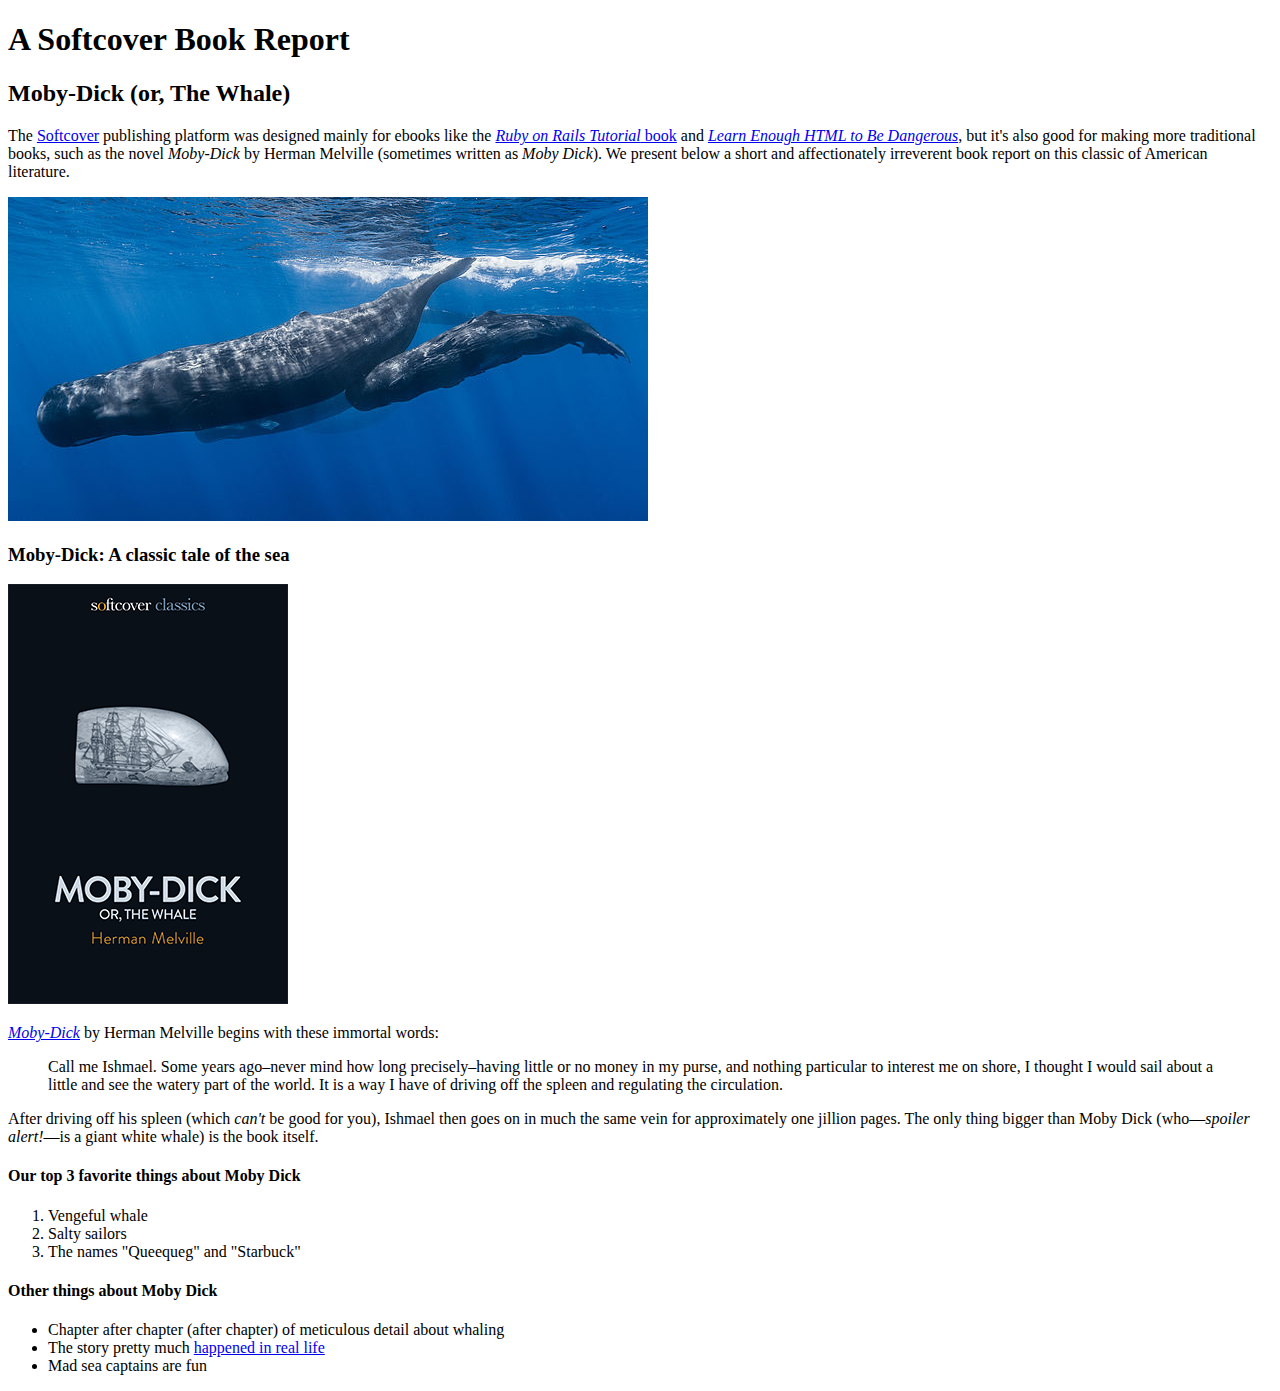
==== moby_dick.html @ bd425c8c "Add Tags and Moby-Dick pages with images" ====
<!DOCTYPE html>
<html lang="en">
<head>
  <meta charset="UTF-8">
  <title>Moby Dick</title>
</head>
<body>
  <!-- much here to be styled, will do so in last section -->
  <header>
    <h1>A Softcover Book Report</h1>
    <h2> Moby-Dick (or, The Whale)</h2>
  </header>

  <div>
    <p>
      The <a href="https://www.softcover.io/">Softcover</a> publishing platform
      was designed mainly for ebooks like the
      <a href="https://railstutorial.org/book"><em>Ruby on Rails Tutorial</em>
      book</a> and <a href="https://learnenough.com/html"><em>Learn Enough
      HTML to Be Dangerous</em></a>, but it's also good for making more
      traditional books, such as the novel <em>Moby-Dick</em> by Herman
      Melville (sometimes written as <em>Moby Dick</em>). We present below a
      short and affectionately irreverent book report on this classic of
      American literature. 
    </p>
  </div>

  <a href= "https://commons.wikimedia.org/wiki/File:Sperm_whale_pod.jpg">
    <img src="images/sperm_whales.jpg" alt="Sperm whales underwater">
  </a>

  <div>
      <h3>Moby-Dick: A classic tale of the sea</h3>

      <a href="https://www.softcover.io/read/6070fb03/moby-dick"
        target="_blank" rel="noopener">
        <img src="images/moby_dick.png" alt="Moby Dick">
      </a>
      <p>
        <a href="https://www.softcover.io/read/6070fb03/moby-dick"
          target="_blank" rel="noopener">
          <em>Moby-Dick</em></a>
          by Herman Melville begins with these immortal words: 
      </p>

      <blockquote>
        <p>
          <span>Call me Ishmael.</span> Some years ago–never mind how long
          precisely–having little or no money in my purse, and nothing
          particular to interest me on shore, I thought I would sail about a
          little and see the watery part of the world. It is a way I have of
          driving off the spleen and regulating the circulation.
        </p>
      </blockquote>

        <p>
          After driving off his spleen (which <em>can't</em> be good for you),
          Ishmael then goes on in much the same vein for approximately one
          jillion pages. The only thing bigger than Moby Dick (who—<em>spoiler
          alert!</em>—is a giant white whale) is the book itself.
        </p>

    <h4>Our top 3 favorite things about Moby Dick</h4>    

    <ol>
      <li>Vengeful whale</li>
      <li>Salty sailors</li>
      <li>The names "Queequeg" and "Starbuck"</li>
    </ol>

    <h4>Other things about Moby Dick</h4>

    <ul>
      <li>Chapter after chapter (after chapter) of meticulous detail about whaling</li>
      <li>
        The story pretty much
        <a href="https://en.wikipedia.org/wiki/Essex_(whaleship)"
        target="_blank" rel="noopener">happened in real life</a>
      </li>
      <li>Mad sea captains are fun</li>
    </ul>

  </div>
</body>
</html>
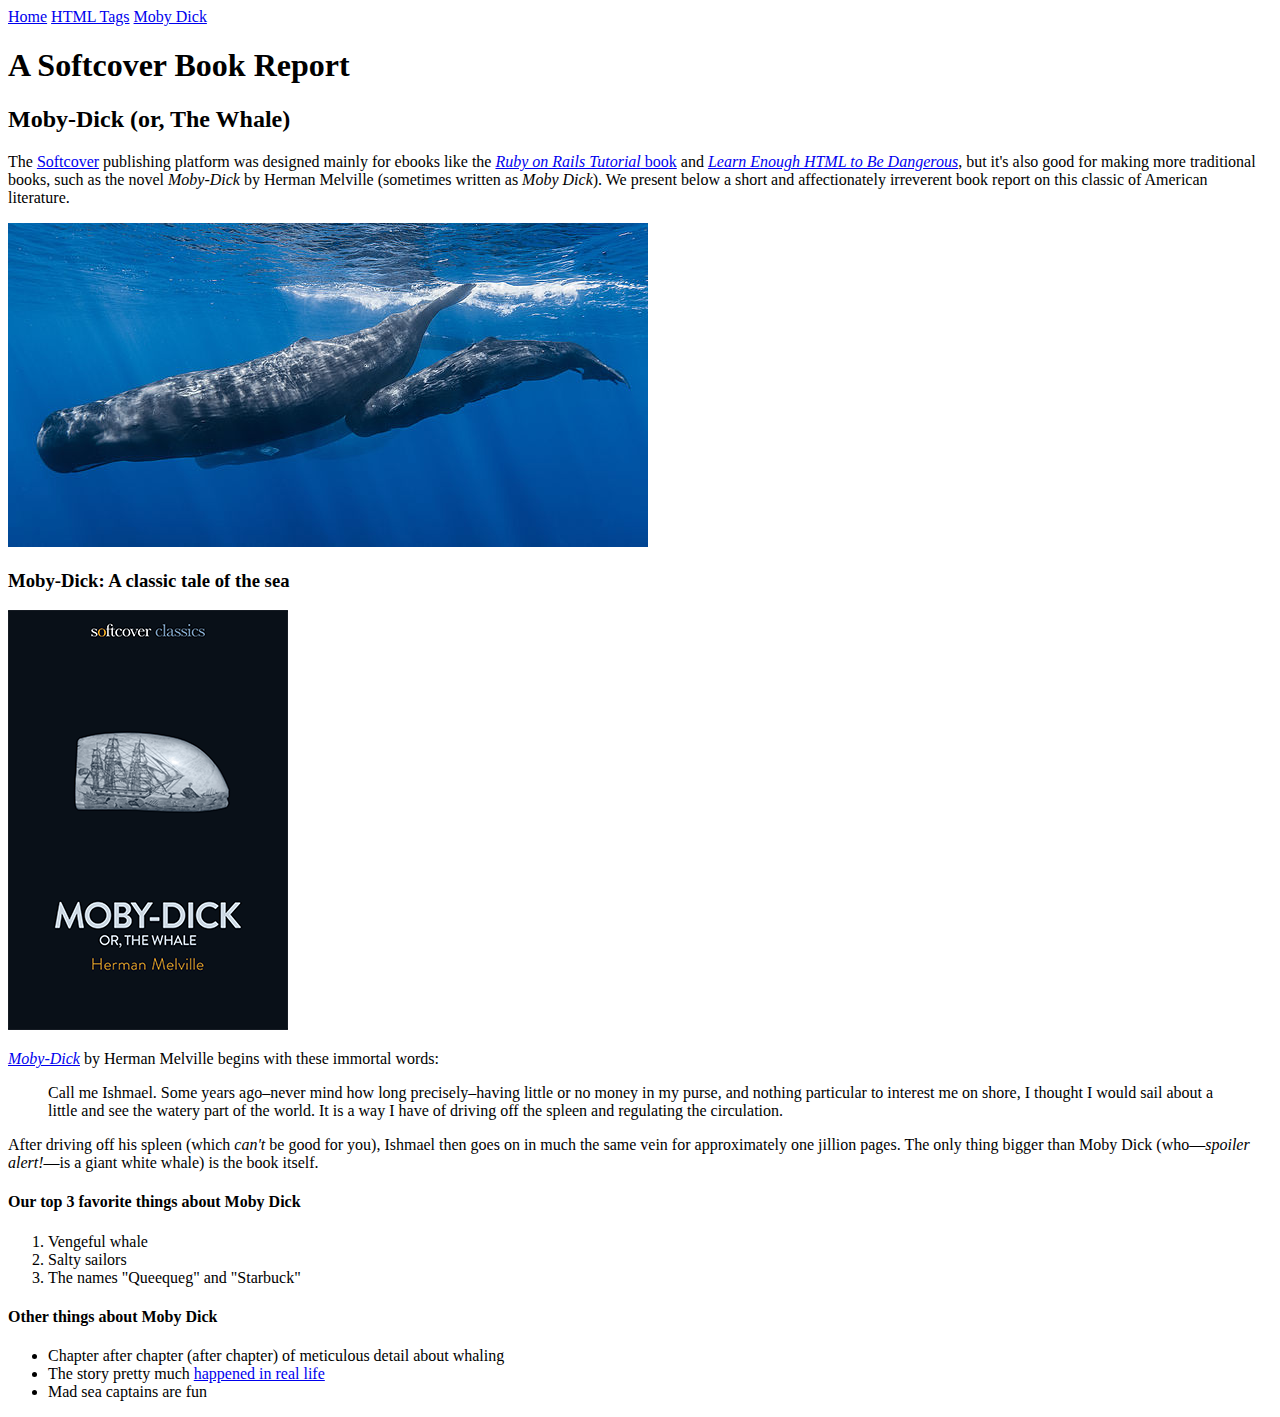
==== commit faa21267: "Add menu bars" ====
--- a/moby_dick.html
+++ b/moby_dick.html
@@ -6,6 +6,14 @@
 </head>
 <body>
   <!-- much here to be styled, will do so in last section -->
+
+  <div>
+    <a href="index.html">Home</a>
+        <a href="tags.html">HTML Tags</a>
+        <a href="moby_dick.html">Moby Dick</a>
+
+  </div>
+
   <header>
     <h1>A Softcover Book Report</h1>
     <h2> Moby-Dick (or, The Whale)</h2>
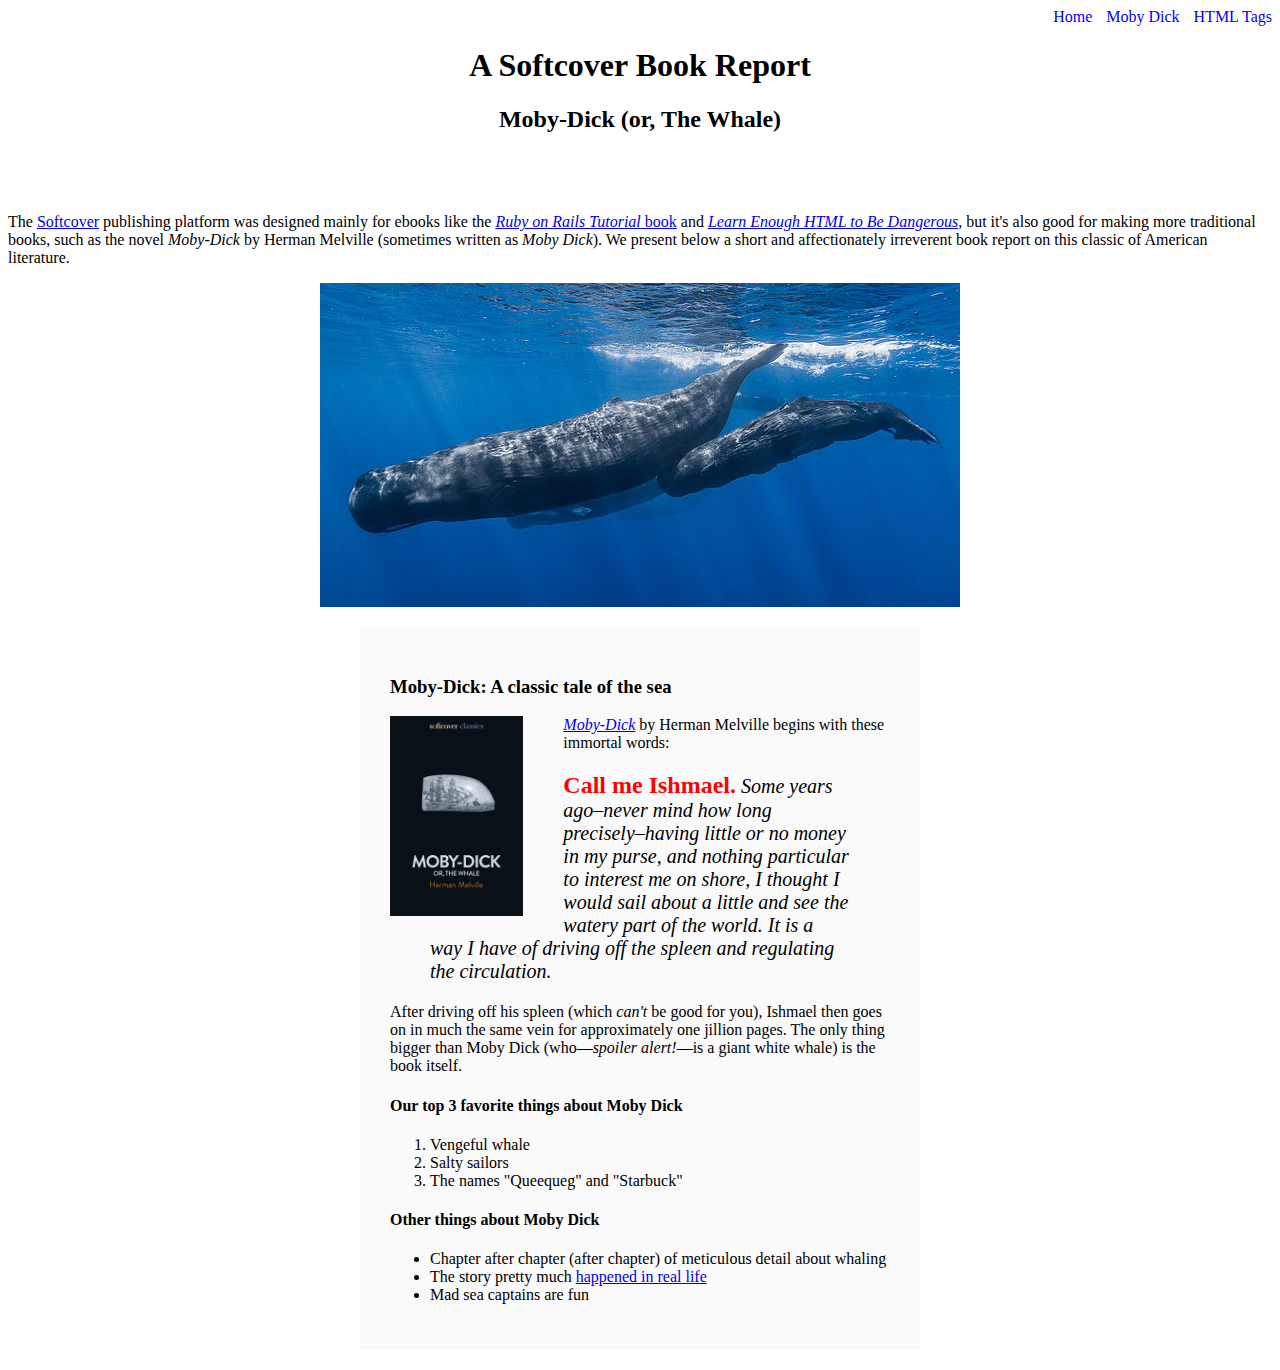
==== commit 55e686d8: "Add index.html quote, fix navbar, add doc tags" ====
--- a/moby_dick.html
+++ b/moby_dick.html
@@ -5,18 +5,17 @@
   <title>Moby Dick</title>
 </head>
 <body>
-  <!-- much here to be styled, will do so in last section -->
-
-  <div>
-    <a href="index.html">Home</a>
-        <a href="tags.html">HTML Tags</a>
-        <a href="moby_dick.html">Moby Dick</a>
-
+ 
+  <div style="text-align: right; text-decoration: none; color:blue">
+    <a href="index.html" style="text-decoration: none; color: blue;">Home</a>
+    <a href="moby_dick.html" style="text-decoration: none; color: blue; margin-left: 10px;">Moby Dick</a>
+      <a href="tags.html" style="text-decoration: none; color: blue; margin-left: 10px;">HTML Tags</a>
   </div>
 
-  <header>
-    <h1>A Softcover Book Report</h1>
-    <h2> Moby-Dick (or, The Whale)</h2>
+
+  <header style="text-align: center; margin: 0 0 80px;">
+    <h1 style="text-align: center;">A Softcover Book Report</h1>
+    <h2 style="text-align: center;">Moby-Dick (or, The Whale)</h2>
   </header>
 
   <div>
@@ -34,15 +33,15 @@
   </div>
 
   <a href= "https://commons.wikimedia.org/wiki/File:Sperm_whale_pod.jpg">
-    <img src="images/sperm_whales.jpg" alt="Sperm whales underwater">
+    <img src="images/sperm_whales.jpg" alt="Sperm whales underwater" style="display: block; margin: 0 auto;">
   </a>
 
-  <div>
+  <div style="width: 500px; margin: 20px auto; padding: 30px;background-color: #fafafa;">
       <h3>Moby-Dick: A classic tale of the sea</h3>
 
       <a href="https://www.softcover.io/read/6070fb03/moby-dick"
         target="_blank" rel="noopener">
-        <img src="images/moby_dick.png" alt="Moby Dick">
+        <img src="images/moby_dick.png" alt="Moby Dick" height="200px" style="float: left; margin-right: 40px;">
       </a>
       <p>
         <a href="https://www.softcover.io/read/6070fb03/moby-dick"
@@ -51,10 +50,10 @@
           by Herman Melville begins with these immortal words: 
       </p>
 
-      <blockquote>
+      <blockquote style="font-style: italic; font-size: 20px;">
         <p>
-          <span>Call me Ishmael.</span> Some years ago–never mind how long
-          precisely–having little or no money in my purse, and nothing
+          <span style="font-style: normal; font-size: 24px; font-weight: bold;
+          color: #f00;">Call me Ishmael.</span> Some years ago–never mind how long precisely–having little or no money in my purse, and nothing
           particular to interest me on shore, I thought I would sail about a
           little and see the watery part of the world. It is a way I have of
           driving off the spleen and regulating the circulation.
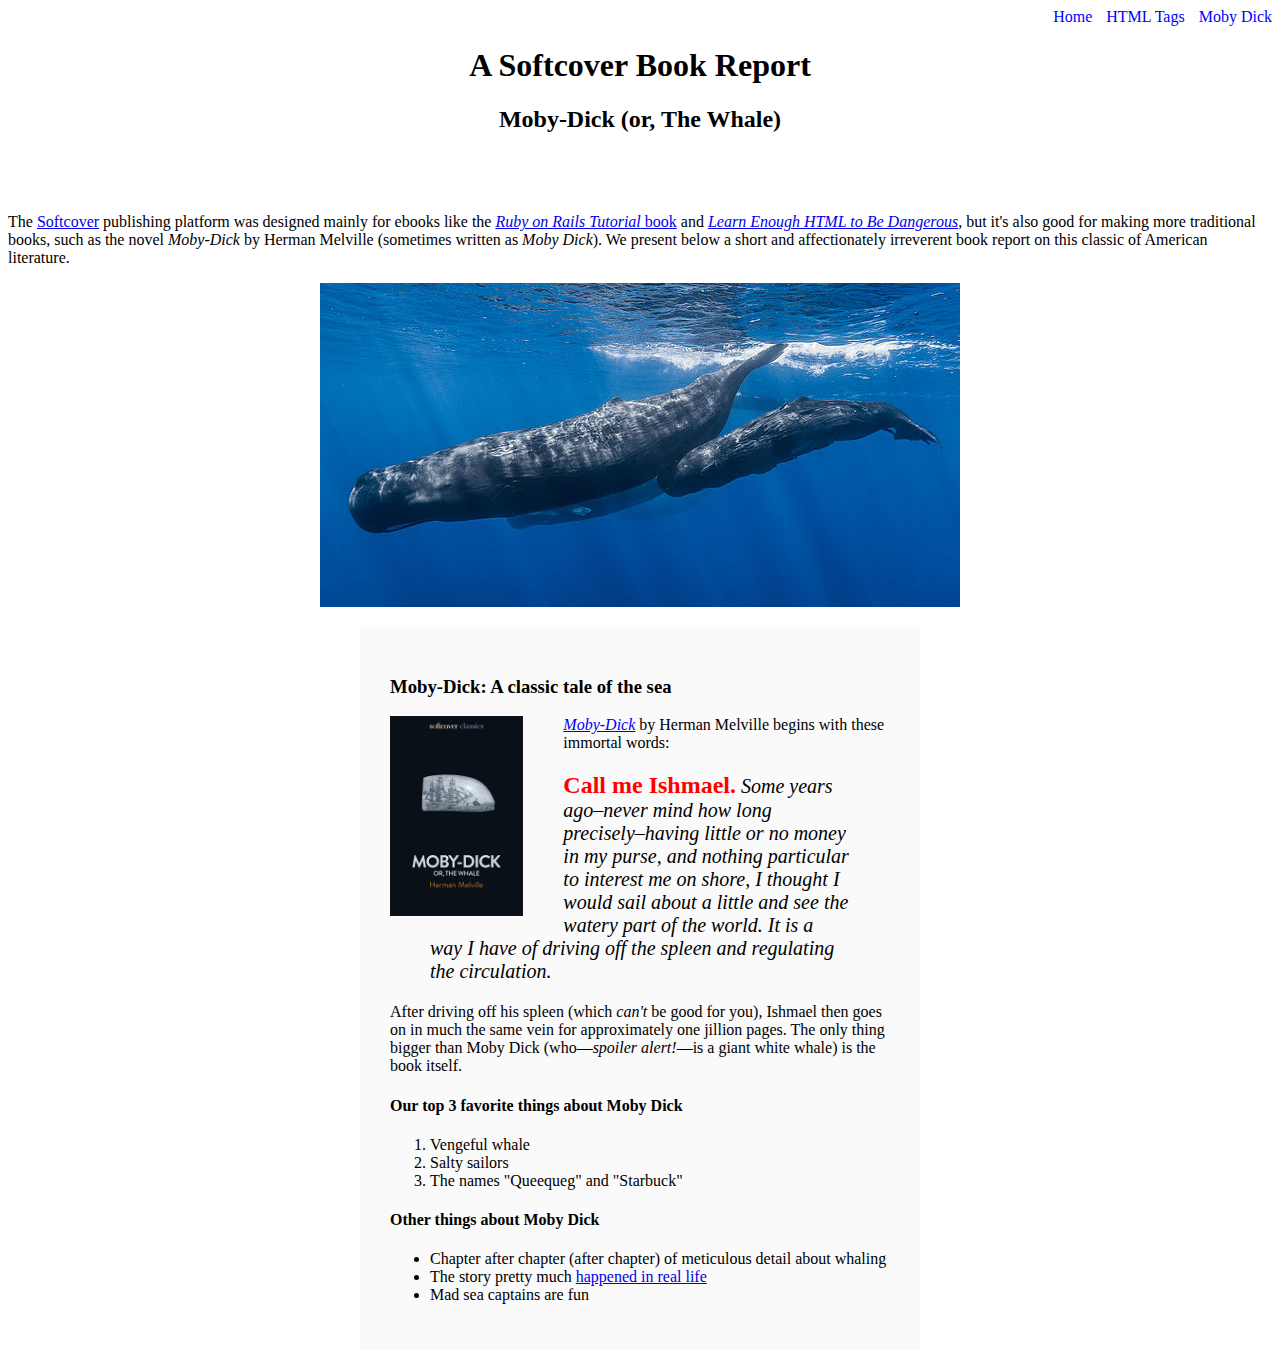
==== commit 2bcaf718: "finish sample website" ====
--- a/moby_dick.html
+++ b/moby_dick.html
@@ -3,13 +3,13 @@
 <head>
   <meta charset="UTF-8">
   <title>Moby Dick</title>
+  <link rel="stylesheet" href="css/main.css">
 </head>
 <body>
- 
-  <div style="text-align: right; text-decoration: none; color:blue">
+  <div id="main-nav" class="nav-menu">
     <a href="index.html" style="text-decoration: none; color: blue;">Home</a>
-    <a href="moby_dick.html" style="text-decoration: none; color: blue; margin-left: 10px;">Moby Dick</a>
-      <a href="tags.html" style="text-decoration: none; color: blue; margin-left: 10px;">HTML Tags</a>
+      <a href="tags.html" class="nav-spacing">HTML Tags</a>
+      <a href="moby_dick.html" class="nav-spacing">Moby Dick</a>
   </div>
 
 
--- a/css/main.css
+++ b/css/main.css
@@ -0,0 +1,9 @@
+.nav-menu {
+  text-align: right; text-decoration: none; color:blue;
+  }
+.nav-spacing {
+  text-decoration: none; color: blue; margin-left: 10px;
+  }
+  .image-link {
+    text-decoration: none;
+  }